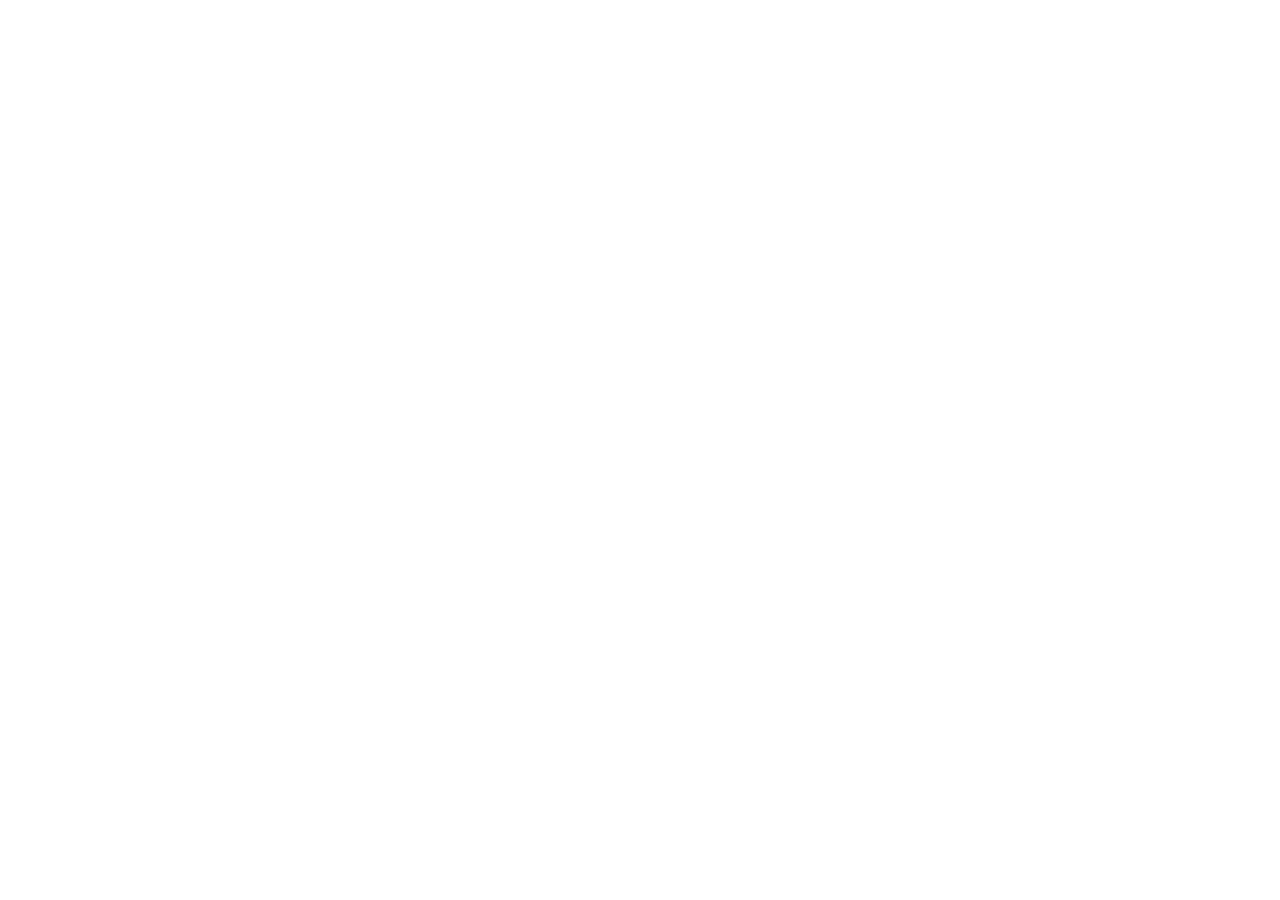
==== Jour4/index.html @ 5a2bacc3 "Ajout du jour4" ====
<!doctype html>
<html lang="en">
  <head>
    <meta charset="UTF-8" />
    <meta name="viewport" content="width=device-width, initial-scale=1.0" />
    <title>Document</title>
    <script src="script.js" defer></script>
  </head>
  <body></body>
</html>
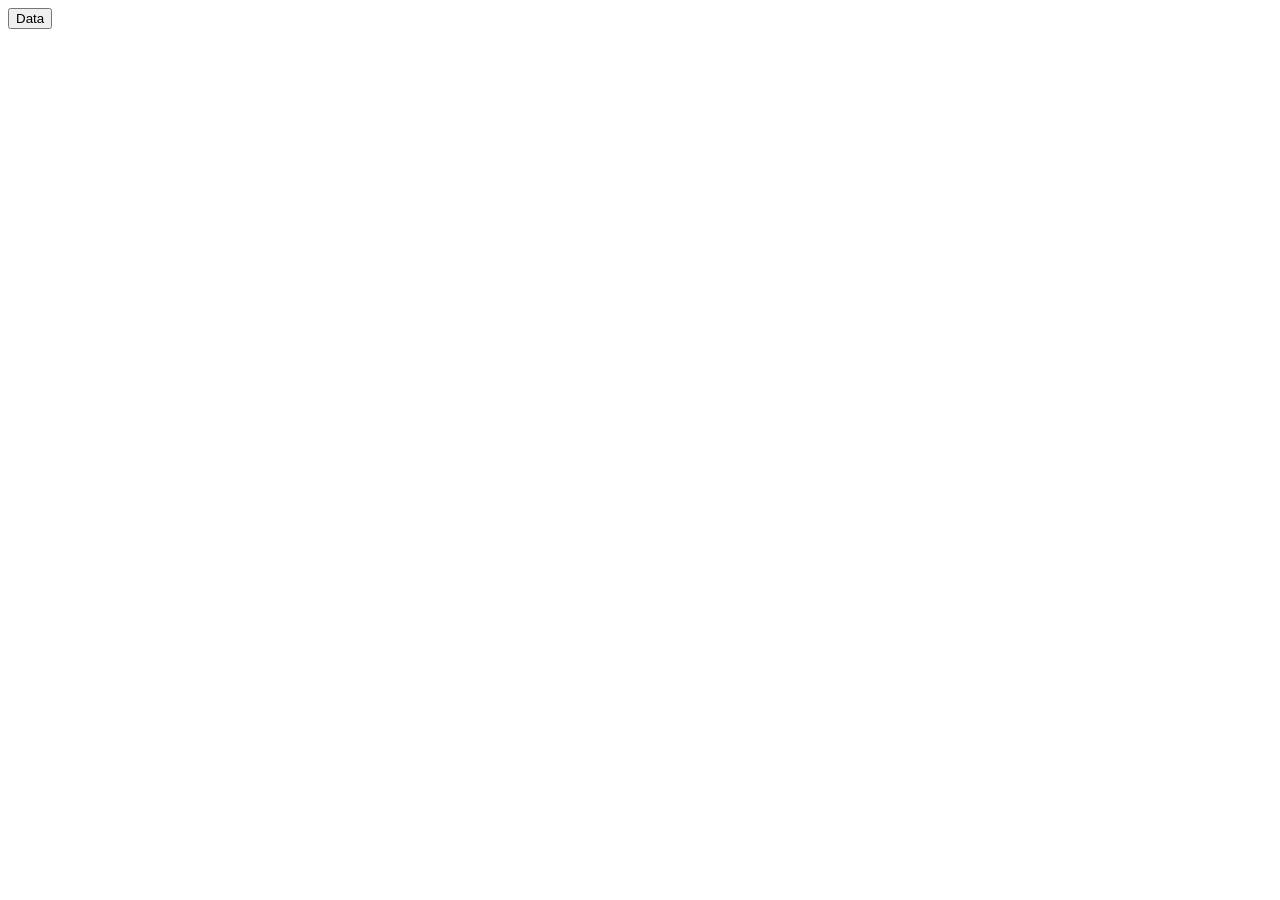
==== commit 36395139: "Ajout Exercice TP 07" ====
--- a/Jour4/index.html
+++ b/Jour4/index.html
@@ -6,5 +6,7 @@
     <title>Document</title>
     <script src="script.js" defer></script>
   </head>
-  <body></body>
+  <body>
+    <button>Data</button>
+  </body>
 </html>
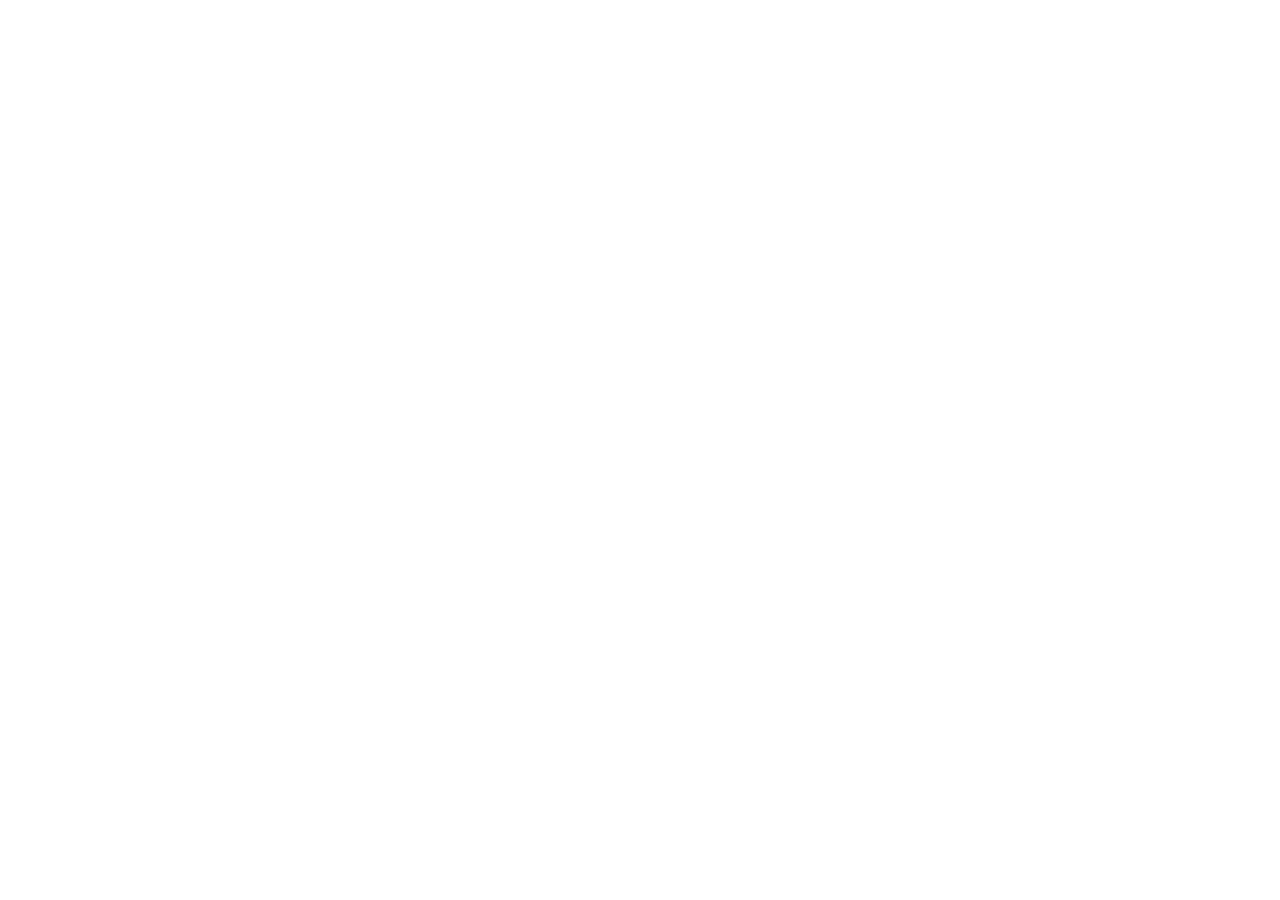
==== commit 3cb575a2: "ajout premier exercice API" ====
--- a/Jour4/index.html
+++ b/Jour4/index.html
@@ -7,6 +7,6 @@
     <script src="script.js" defer></script>
   </head>
   <body>
-    <button>Data</button>
+    <ul id="user-list"></ul>
   </body>
 </html>
